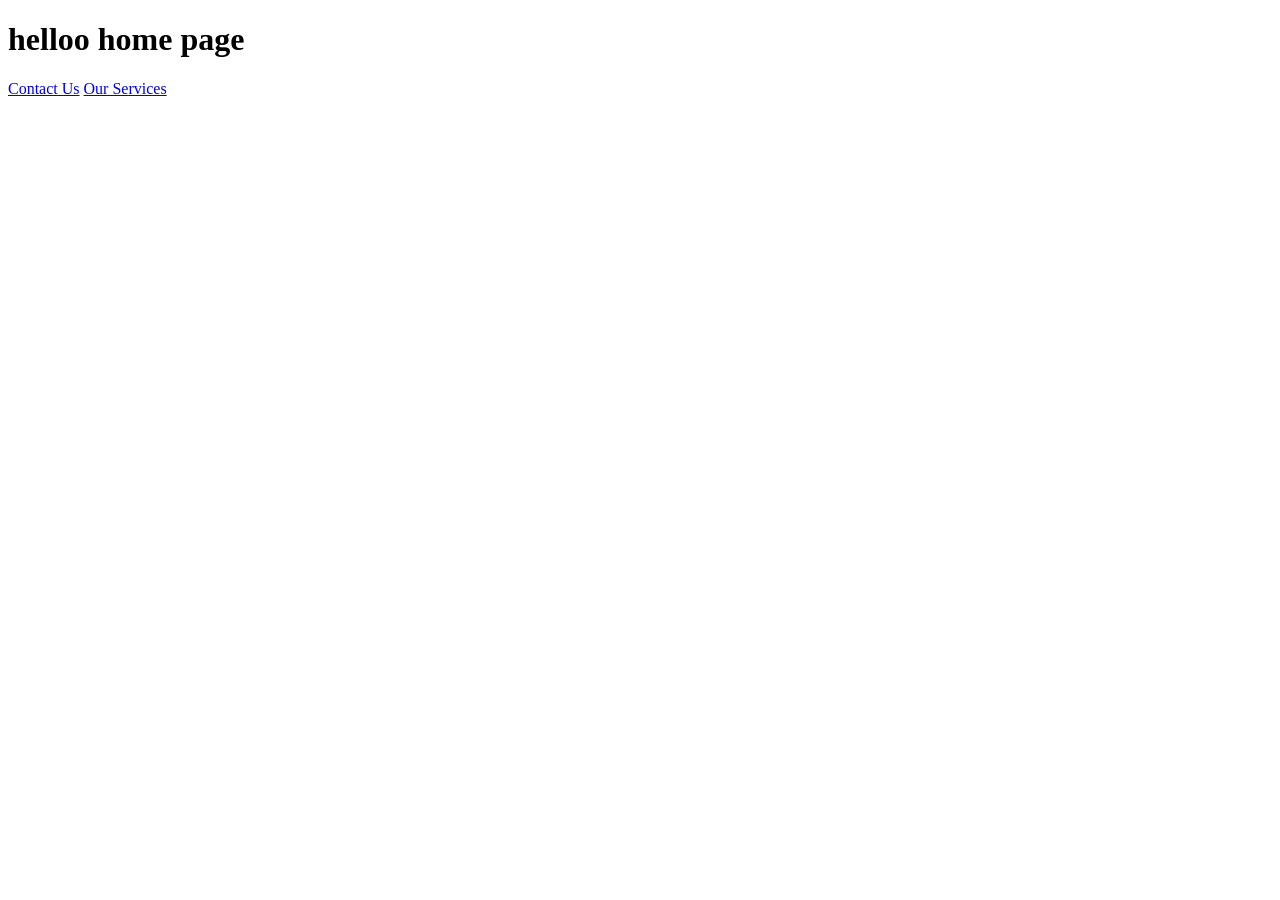
==== index.html @ 3b8251dd "initial commit" ====
<!DOCTYPE html>
<html lang="en">
<head>
    <meta charset="UTF-8">
    <meta name="viewport" content="width=device-width, initial-scale=1.0">
    <title>helloooo home page</title>
</head>
<body>
    <h1> helloo home page</h1>
    <a href="contact.html">Contact Us</a>
    <a href="service.html">Our Services</a>
</body>
</html>
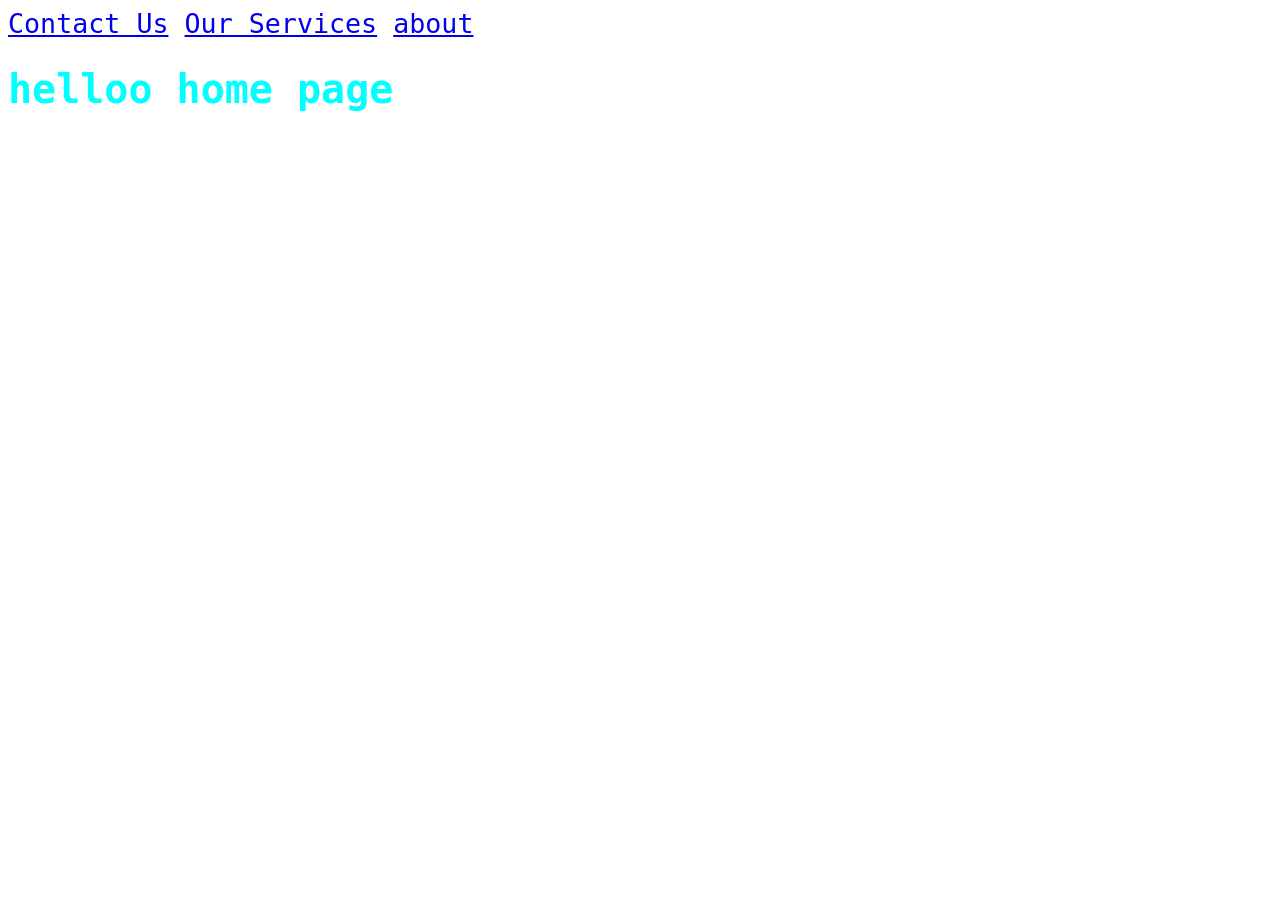
==== commit 437db46e: "css added" ====
--- a/index.html
+++ b/index.html
@@ -4,10 +4,24 @@
     <meta charset="UTF-8">
     <meta name="viewport" content="width=device-width, initial-scale=1.0">
     <title>helloooo home page</title>
+    <style>
+        body{
+            text-decoration: none;
+            color: black;
+            font-size: 20pt;
+            font-family: monospace;
+            margin-right: 20px;
+        }
+    </style>
 </head>
 <body>
-    <h1> helloo home page</h1>
+    <link rel="stylesheet" href="style.css">
     <a href="contact.html">Contact Us</a>
     <a href="service.html">Our Services</a>
+    <a href="about.html">about </a>
+    <h1> helloo home page</h1>
+
+    
+    
 </body>
 </html>
--- a/style.css
+++ b/style.css
@@ -0,0 +1,5 @@
+h1{
+    color:aqua;
+    font-size: 30pt;
+    font-family: monospace;
+}
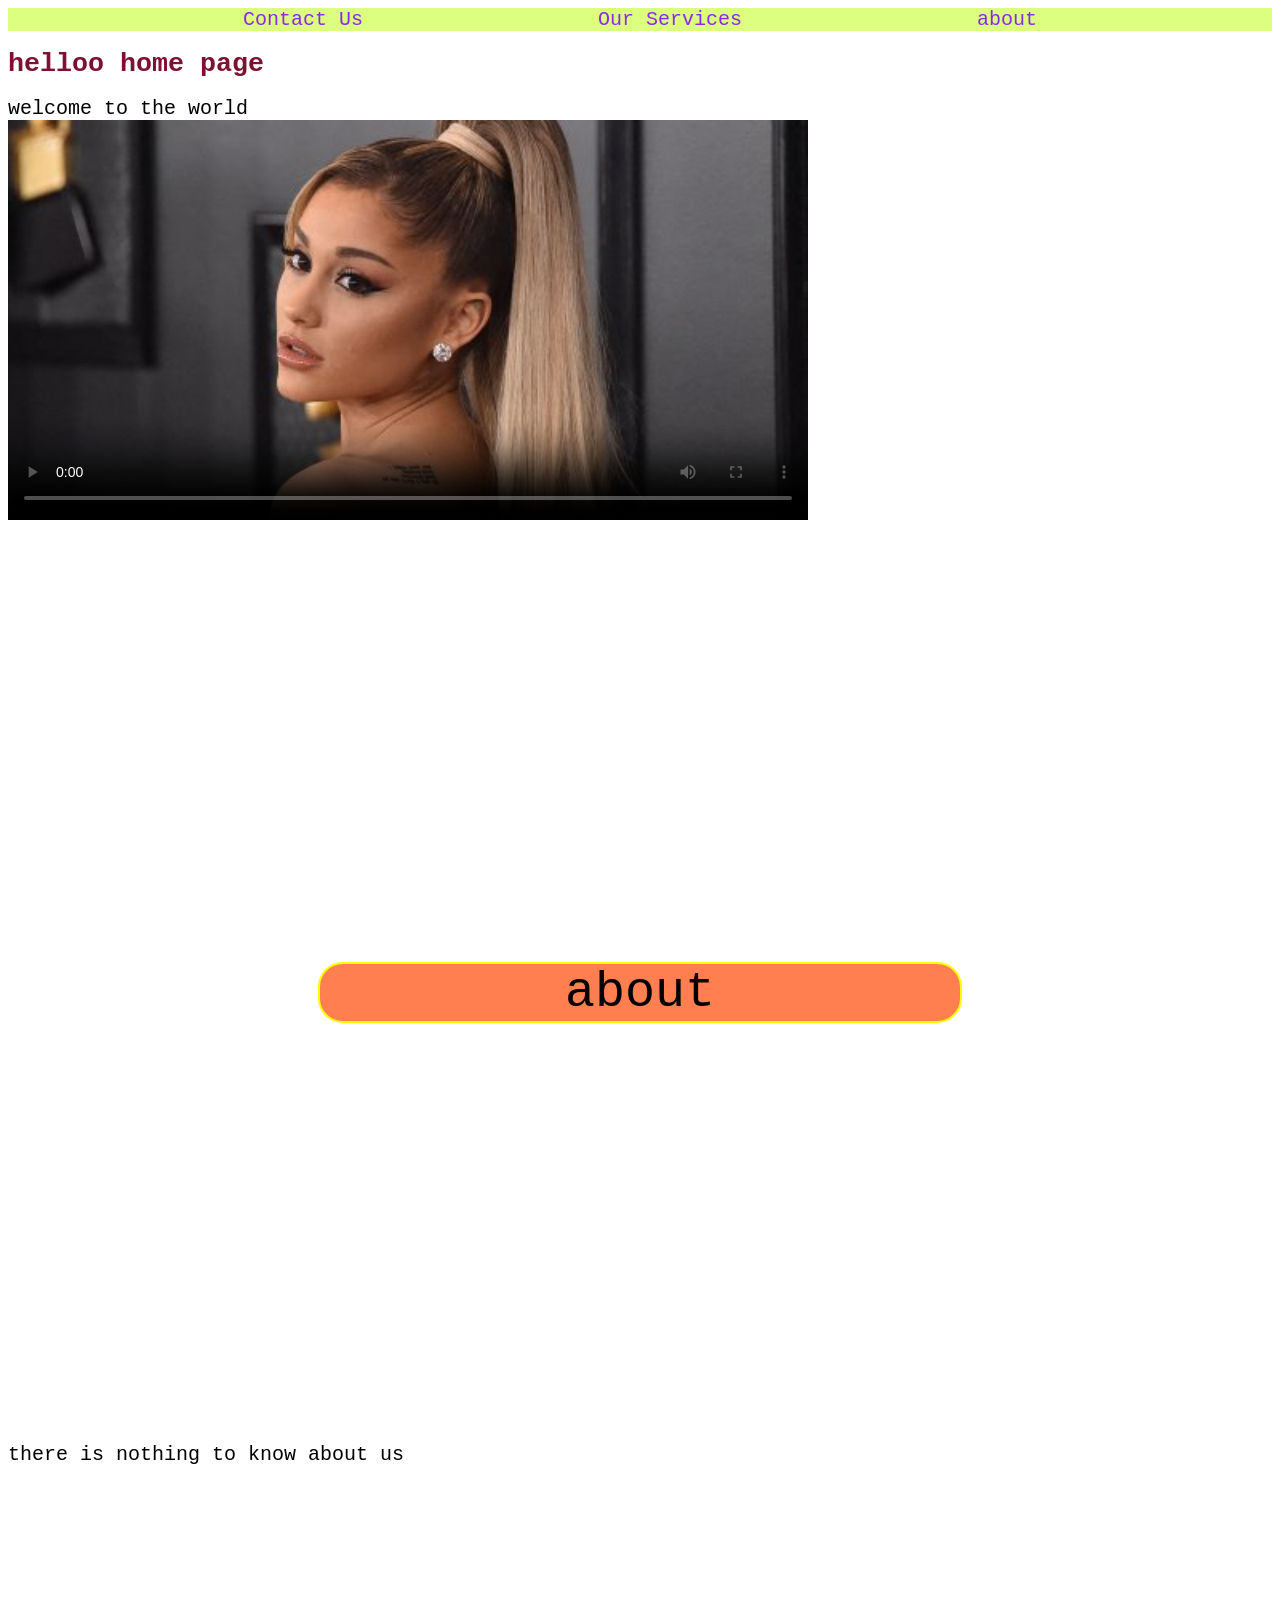
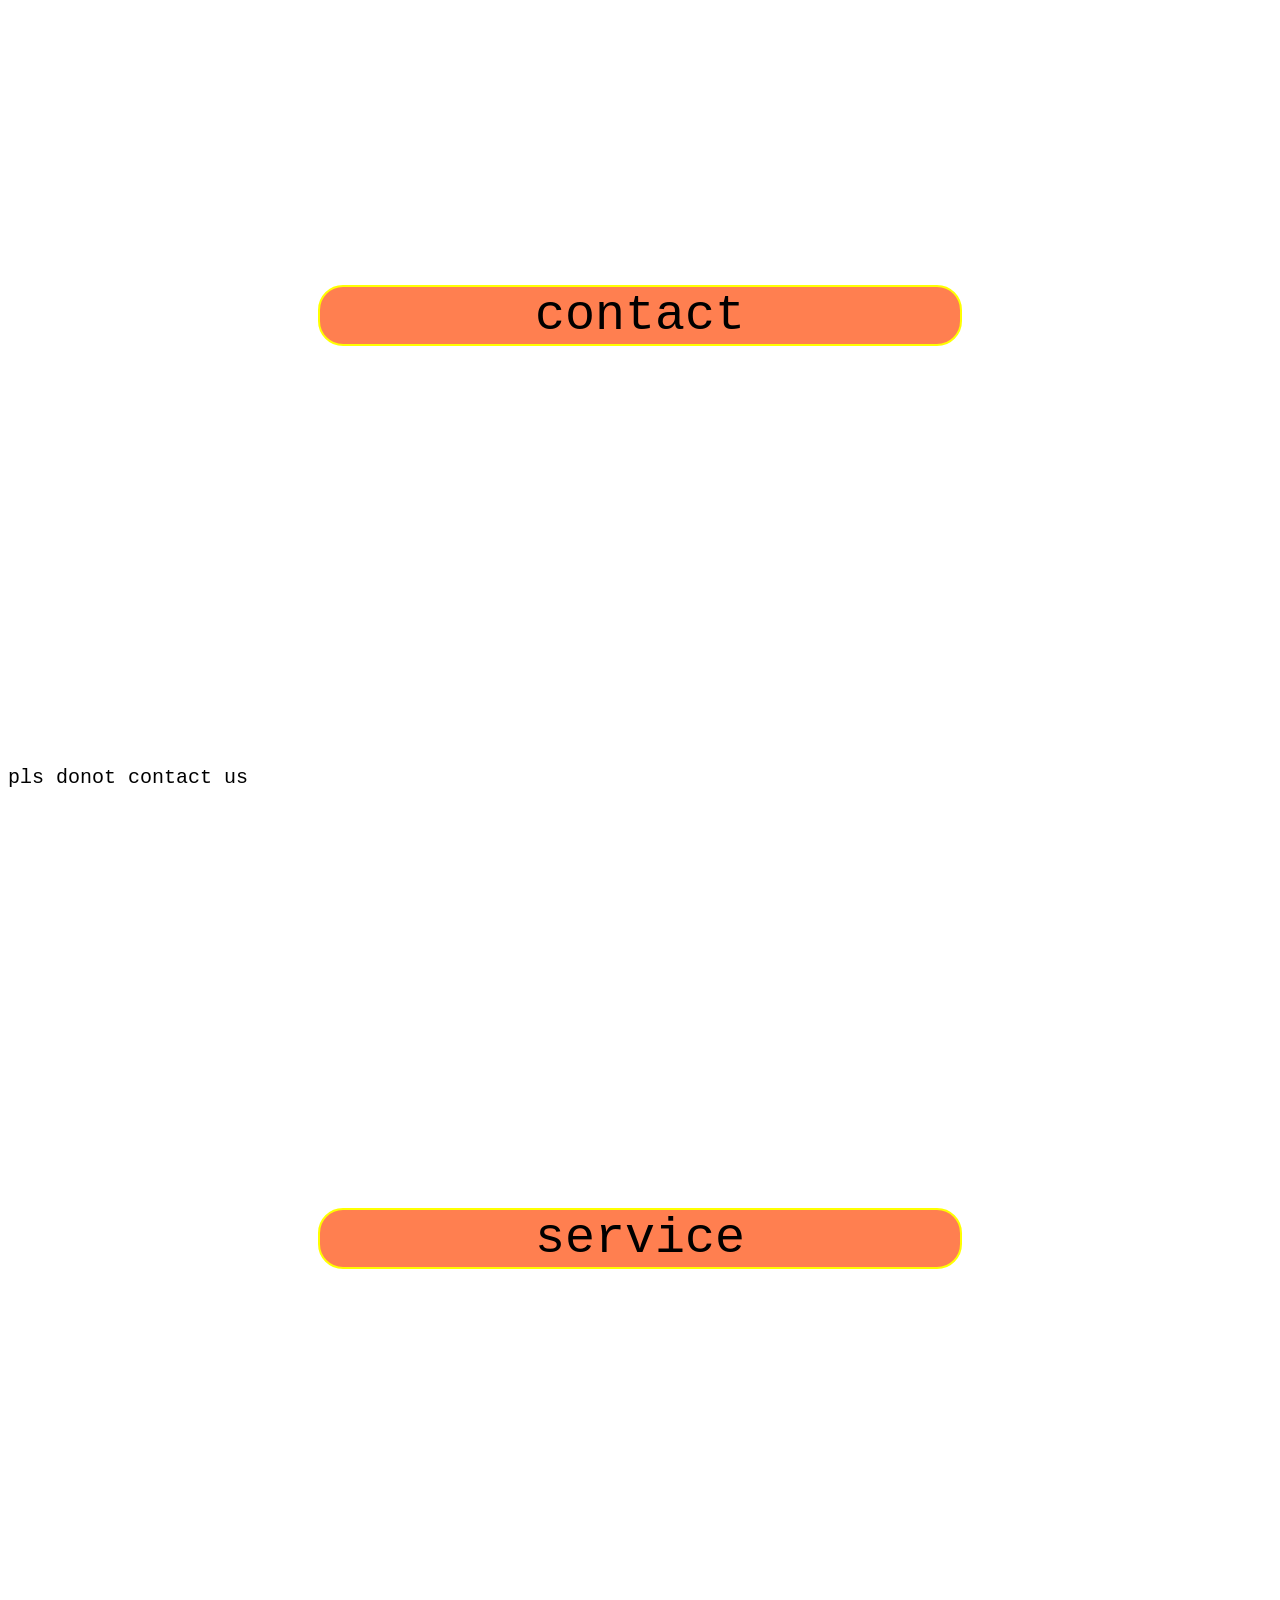
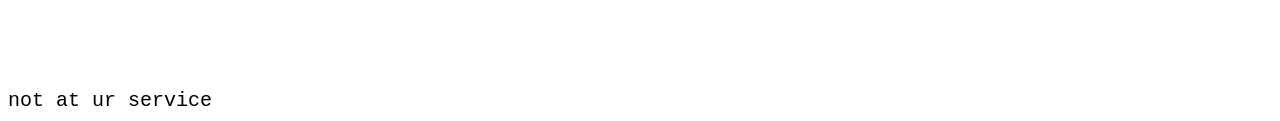
==== commit 2a9e12a4: "new animations" ====
--- a/index.html
+++ b/index.html
@@ -4,24 +4,27 @@
     <meta charset="UTF-8">
     <meta name="viewport" content="width=device-width, initial-scale=1.0">
     <title>helloooo home page</title>
-    <style>
-        body{
-            text-decoration: none;
-            color: black;
-            font-size: 20pt;
-            font-family: monospace;
-            margin-right: 20px;
-        }
-    </style>
+    <nav>
+         <a href="#contact">Contact Us</a>
+    <a href="#service">Our Services</a>
+    <a href="#about">about </a>
+    </nav>
 </head>
 <body>
     <link rel="stylesheet" href="style.css">
-    <a href="contact.html">Contact Us</a>
-    <a href="service.html">Our Services</a>
-    <a href="about.html">about </a>
+    
     <h1> helloo home page</h1>
-
+       welcome to the world <br>
     
     
+        <video src="aussie.mp4" controls poster="arianagrande.jpg"> </video><br>
+    
+        <section id="about"><div> about</div>  </section>
+        there is nothing to know about us
+        <section id="contact"><div> contact</div>  </section>
+        pls donot contact us
+        <section id="service"><div>service</div> </section>
+        not at ur service
+        
 </body>
 </html>
--- a/style.css
+++ b/style.css
@@ -1,5 +1,46 @@
 h1{
-    color:aqua;
-    font-size: 30pt;
+    color:rgb(126, 16, 49);
+    font-size: 20pt;
     font-family: monospace;
+    text-decoration: none;
+}
+body{
+    color:black;
+    font-size: 15pt;
+    font-family: 'Courier New', Courier, monospace;
+    
+}
+a{
+    font-size: 20px;
+    color:blueviolet;
+    text-decoration: none;
+}
+nav{
+    display:flex;
+    justify-content: space-evenly;
+    background-color:rgb(221, 255, 127);
+}
+div{
+    display:flex;
+    justify-content: center;
+    border: 2px solid yellow;
+    width:50vw;
+    border-radius: 25px;
+    background-color: coral;
+}
+video{
+    display: flex;
+    height:400px;
+}
+section{
+    height: 100vh;
+    display: flex;
+    font-size: 50px;
+    justify-content: center;
+    align-items: center;
+}
+div:hover {
+    scale:200%;
+    rotate: 360deg;
+    transition: all 10s;
 }
